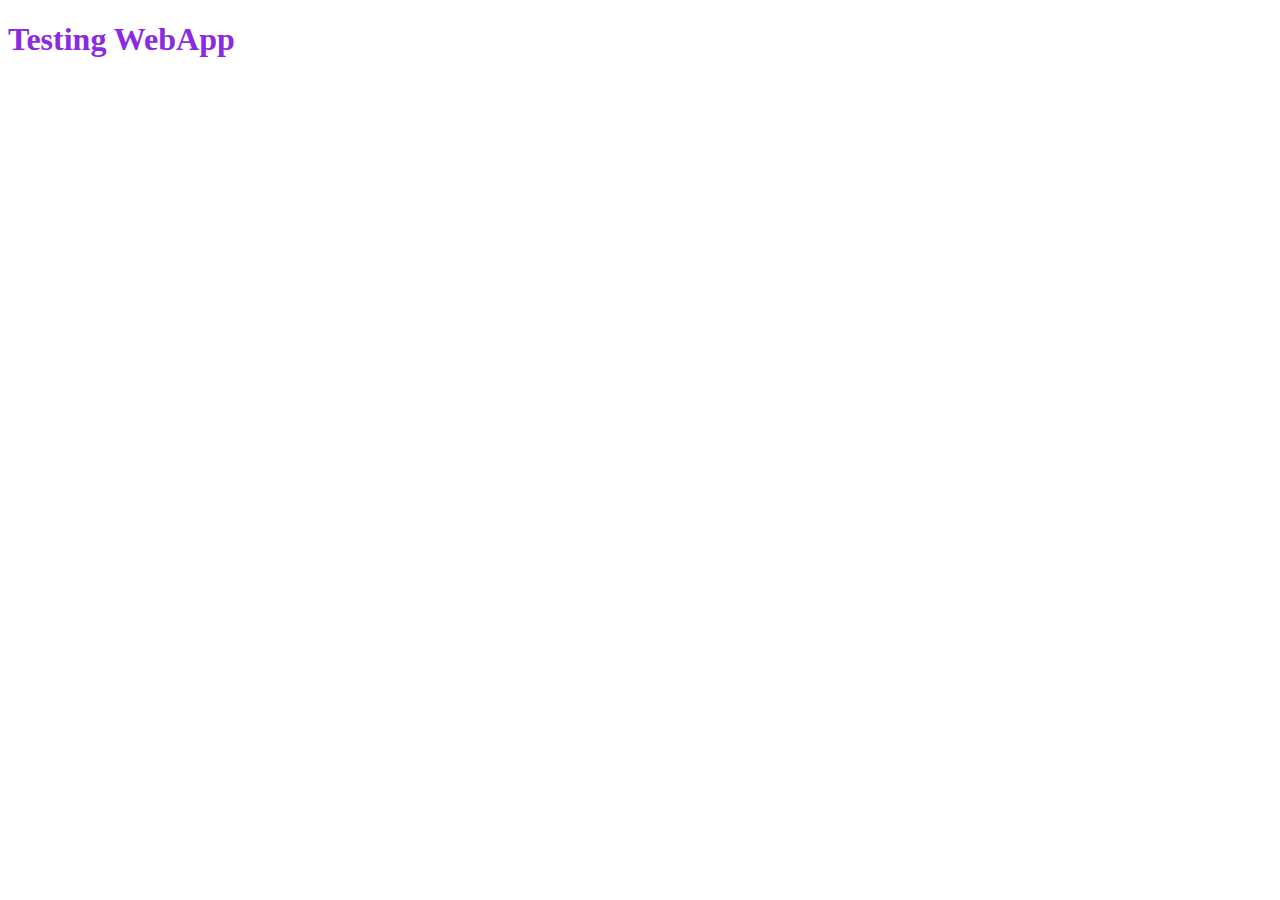
==== index.html @ 898491fd "Add files via upload" ====
<!DOCTYPE html>
<html lang="es">
<head>
    <meta charset="UTF-8">
    <meta http-equiv="X-UA-Compatible" content="IE=edge">
    <meta name="viewport" content="width=device-width, initial-scale=1.0">
    <link rel="stylesheet" href="css/styles.css">
    <title>My First WebApp</title>
</head>
<body>
    <h1>Testing WebApp</h1>
</body>
</html>
---- css/styles.css ----
h1{
    color:blueviolet;
    font-weight: bold;
}
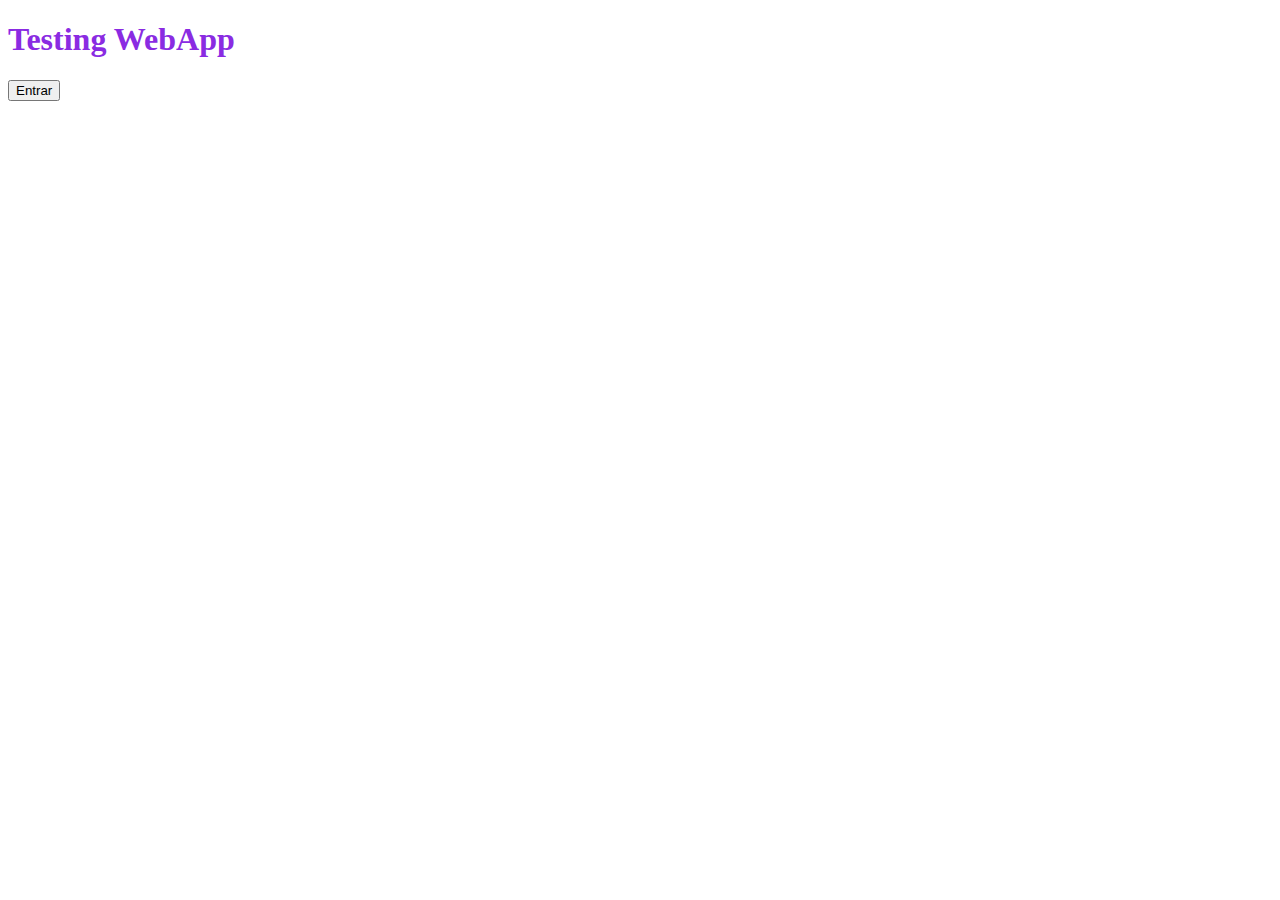
==== commit 2e9d6ddb: "HTML con Boststrap" ====
--- a/index.html
+++ b/index.html
@@ -4,10 +4,17 @@
     <meta charset="UTF-8">
     <meta http-equiv="X-UA-Compatible" content="IE=edge">
     <meta name="viewport" content="width=device-width, initial-scale=1.0">
+    <link href="https://cdn.jsdelivr.net/npm/bootstrap@5.0.2/dist/css/bootstrap.min.css"
+     rel="stylesheet" integrity="sha384-EVSTQN3/azprG1Anm3QDgpJLIm9Nao0Yz1ztcQTwFspd3yD65VohhpuuCOmLASjC" 
+     crossorigin="anonymous">
+<script src="https://cdn.jsdelivr.net/npm/bootstrap@5.0.2/dist/js/bootstrap.bundle.min.js" integrity="sha384-MrcW6ZMFYlzcLA8Nl+NtUVF0sA7MsXsP1UyJoMp4YLEuNSfAP+JcXn/tWtIaxVXM" crossorigin="anonymous"></script>
     <link rel="stylesheet" href="css/styles.css">
     <title>My First WebApp</title>
 </head>
 <body>
     <h1>Testing WebApp</h1>
+    <button type="button" class="btn btn-primary w-50">Entrar</button>
+    <script src="https://cdn.jsdelivr.net/npm/@popperjs/core@2.9.2/dist/umd/popper.min.js" integrity="sha384-IQsoLXl5PILFhosVNubq5LC7Qb9DXgDA9i+tQ8Zj3iwWAwPtgFTxbJ8NT4GN1R8p" crossorigin="anonymous"></script>
+<script src="https://cdn.jsdelivr.net/npm/bootstrap@5.0.2/dist/js/bootstrap.min.js" integrity="sha384-cVKIPhGWiC2Al4u+LWgxfKTRIcfu0JTxR+EQDz/bgldoEyl4H0zUF0QKbrJ0EcQF" crossorigin="anonymous"></script>
 </body>
 </html>